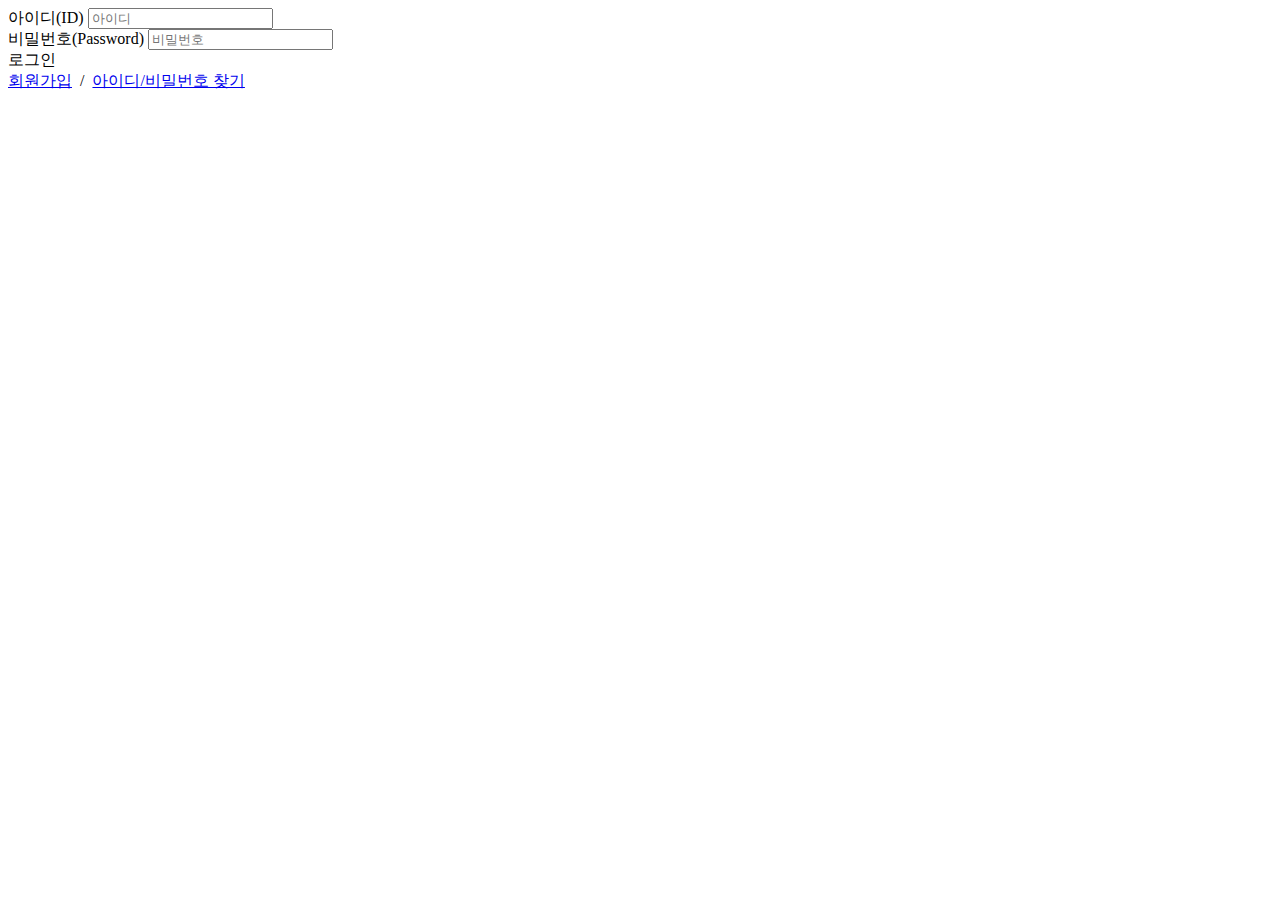
==== diary/target/classes/templates/index.html @ 10c0db49 "cache clear" ====
<!DOCTYPE html>
<html xmlns:th="http://www.thymeleaf.org">
<head th:replace="~{layout/header::head('환영합니다 공주님 왕자님! ㅋㅋ')}"></head>
<body>

	<form>
		<div>
			<label>아이디(ID)</label>
			<input type="text" name="id" placeholder="아이디">
		</div>
		<div>
			<label>비밀번호(Password)</label>
			<input type="password" name="pw" placeholder="비밀번호">
		</div>
	</form>
	<!-- link 이동을 위한 thymeleaf 속성은 @로 시작한다. -->
	<div>
		<a th:href="@{user/login}">로그인</a>
	</div>
	<div>
		<span><a href="@{user/join}">회원가입</a></span>
		&nbsp;/&nbsp;
		<span><a href="@{user/find}">아이디/비밀번호 찾기</a></span>
	</div>

</body>
</html>
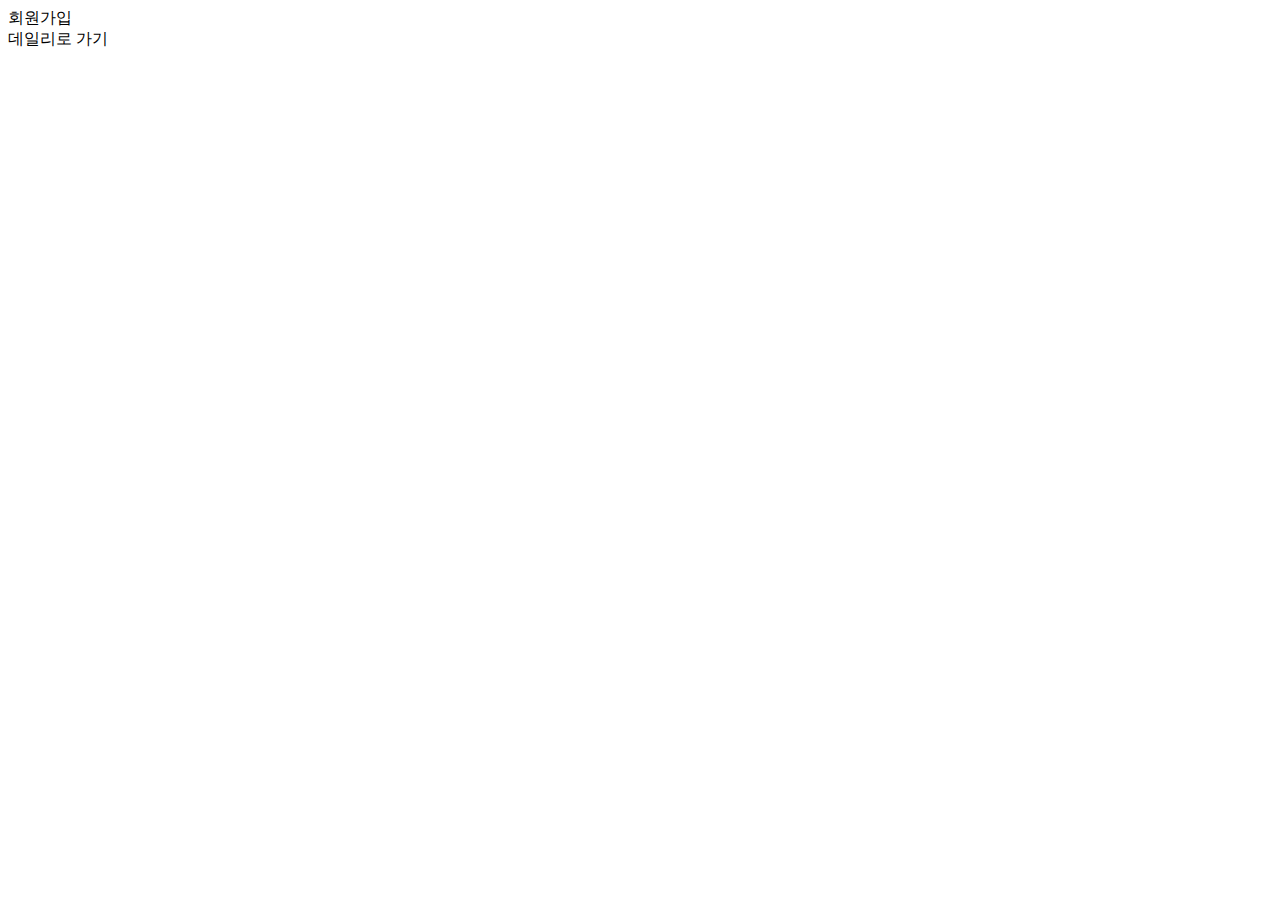
==== commit 8d939015: "agree.. join해야함" ====
--- a/diary/target/classes/templates/index.html
+++ b/diary/target/classes/templates/index.html
@@ -2,25 +2,13 @@
 <html xmlns:th="http://www.thymeleaf.org">
 <head th:replace="~{layout/header::head('환영합니다 공주님 왕자님! ㅋㅋ')}"></head>
 <body>
-
-	<form>
-		<div>
-			<label>아이디(ID)</label>
-			<input type="text" name="id" placeholder="아이디">
-		</div>
-		<div>
-			<label>비밀번호(Password)</label>
-			<input type="password" name="pw" placeholder="비밀번호">
-		</div>
-	</form>
-	<!-- link 이동을 위한 thymeleaf 속성은 @로 시작한다. -->
+	<div th:replace="~{layout/header.html::body_title}"></div>
+	<nav th:replace="~{layout/navBar.html::navigation}"></nav>
 	<div>
-		<a th:href="@{user/login}">로그인</a>
+		<a th:href=@{users/agree}>회원가입</a>
 	</div>
 	<div>
-		<span><a href="@{user/join}">회원가입</a></span>
-		&nbsp;/&nbsp;
-		<span><a href="@{user/find}">아이디/비밀번호 찾기</a></span>
+		<a th:href=@{daily}>데일리로 가기</a>
 	</div>
 
 </body>
